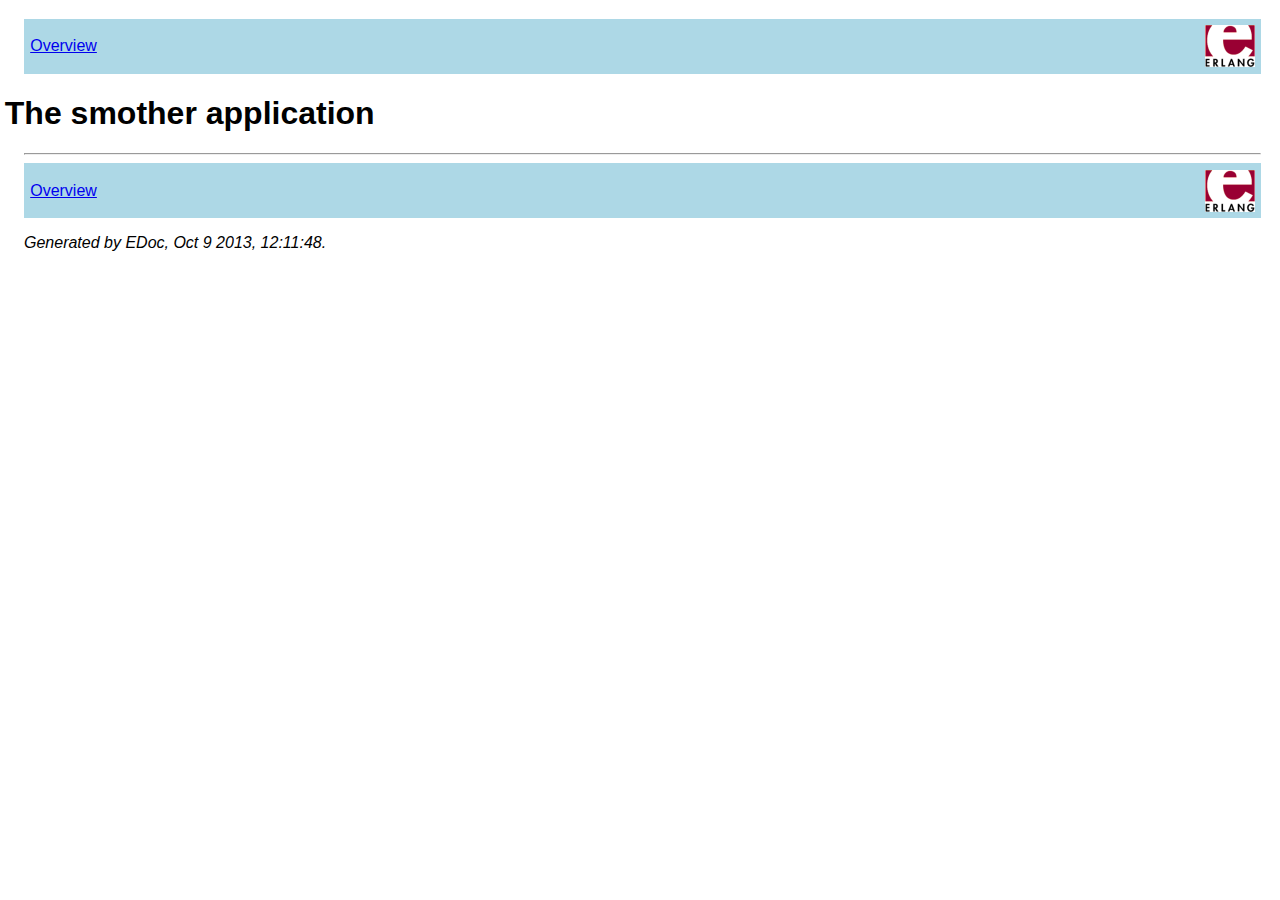
==== doc/overview-summary.html @ 376eb170 "Added documentation to the git repo." ====
<!DOCTYPE HTML PUBLIC "-//W3C//DTD HTML 4.01 Transitional//EN">
<html>
<head>
<meta http-equiv="Content-Type" content="text/html; charset=ISO-8859-1">
<title>The smother application</title>
<link rel="stylesheet" type="text/css" href="stylesheet.css" title="EDoc">
</head>
<body bgcolor="white">
<div class="navbar"><a name="#navbar_top"></a><table width="100%" border="0" cellspacing="0" cellpadding="2" summary="navigation bar"><tr><td><a href="overview-summary.html" target="overviewFrame">Overview</a></td><td><a href="http://www.erlang.org/"><img src="erlang.png" align="right" border="0" alt="erlang logo"></a></td></tr></table></div>
<h1>The smother application</h1>

<hr>
<div class="navbar"><a name="#navbar_bottom"></a><table width="100%" border="0" cellspacing="0" cellpadding="2" summary="navigation bar"><tr><td><a href="overview-summary.html" target="overviewFrame">Overview</a></td><td><a href="http://www.erlang.org/"><img src="erlang.png" align="right" border="0" alt="erlang logo"></a></td></tr></table></div>
<p><i>Generated by EDoc, Oct 9 2013, 12:11:48.</i></p>
</body>
</html>
---- doc/stylesheet.css ----
/* standard EDoc style sheet */
body {
	font-family: Verdana, Arial, Helvetica, sans-serif;
      	margin-left: .25in;
       	margin-right: .2in;
       	margin-top: 0.2in;
       	margin-bottom: 0.2in;
       	color: #000000;
       	background-color: #ffffff;
}
h1,h2 {
 	margin-left: -0.2in;
}
div.navbar {
	background-color: #add8e6;
	padding: 0.2em;
}
h2.indextitle {
	padding: 0.4em;
	background-color: #add8e6;
}
h3.function,h3.typedecl {
	background-color: #add8e6;
 	padding-left: 1em;
}
div.spec {
 	margin-left: 2em;
	background-color: #eeeeee;
}
a.module,a.package {
	text-decoration:none
}
a.module:hover,a.package:hover {
	background-color: #eeeeee;
}
ul.definitions {
	list-style-type: none;
}
ul.index {
	list-style-type: none;
	background-color: #eeeeee;
}

/*
 * Minor style tweaks
 */
ul {
	list-style-type: square;
}
table {
	border-collapse: collapse;
}
td {
	padding: 3
}
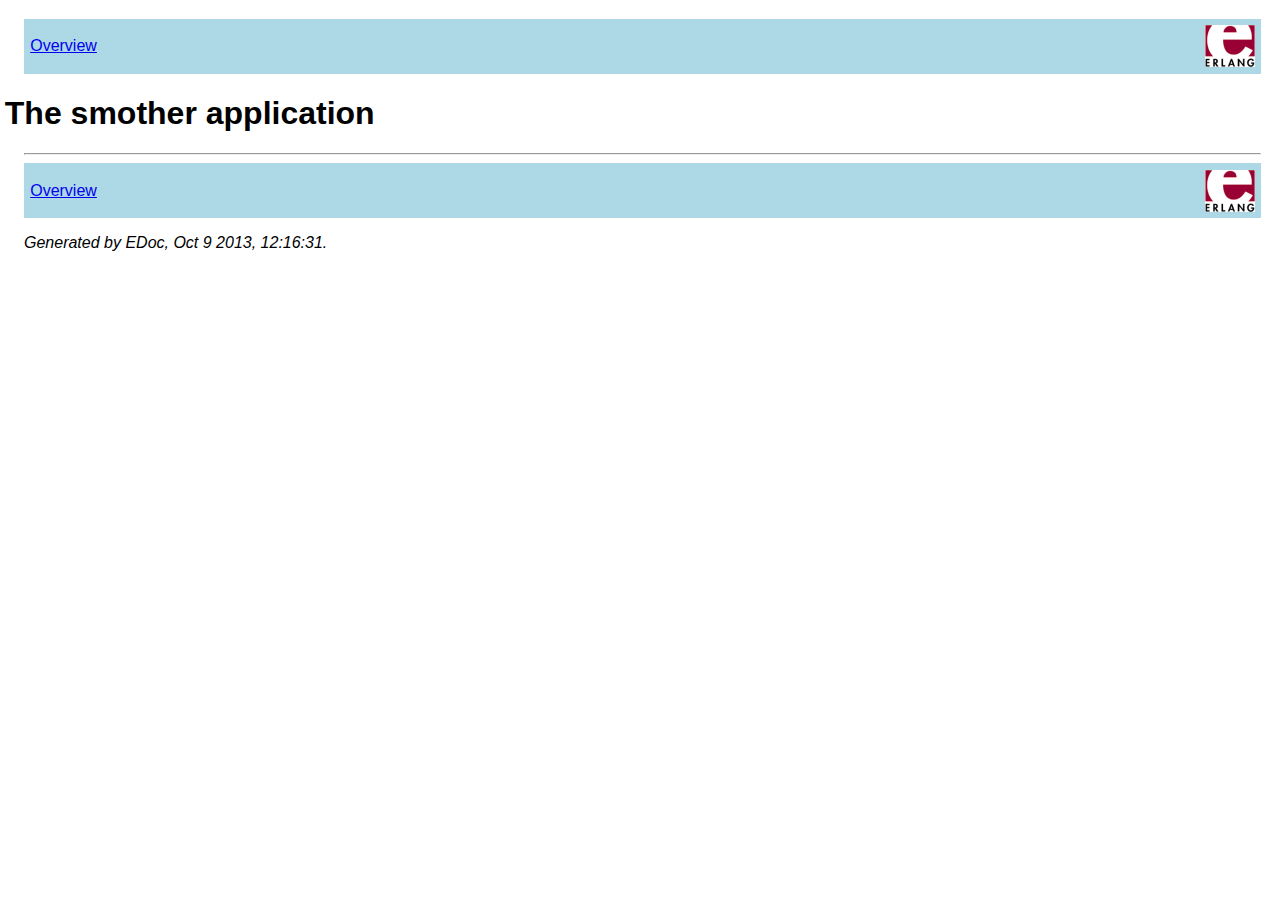
==== commit d2068aec: "Added docs to gh-pages..." ====
--- a/doc/overview-summary.html
+++ b/doc/overview-summary.html
@@ -11,6 +11,6 @@
 
 <hr>
 <div class="navbar"><a name="#navbar_bottom"></a><table width="100%" border="0" cellspacing="0" cellpadding="2" summary="navigation bar"><tr><td><a href="overview-summary.html" target="overviewFrame">Overview</a></td><td><a href="http://www.erlang.org/"><img src="erlang.png" align="right" border="0" alt="erlang logo"></a></td></tr></table></div>
-<p><i>Generated by EDoc, Oct 9 2013, 12:11:48.</i></p>
+<p><i>Generated by EDoc, Oct 9 2013, 12:16:31.</i></p>
 </body>
 </html>
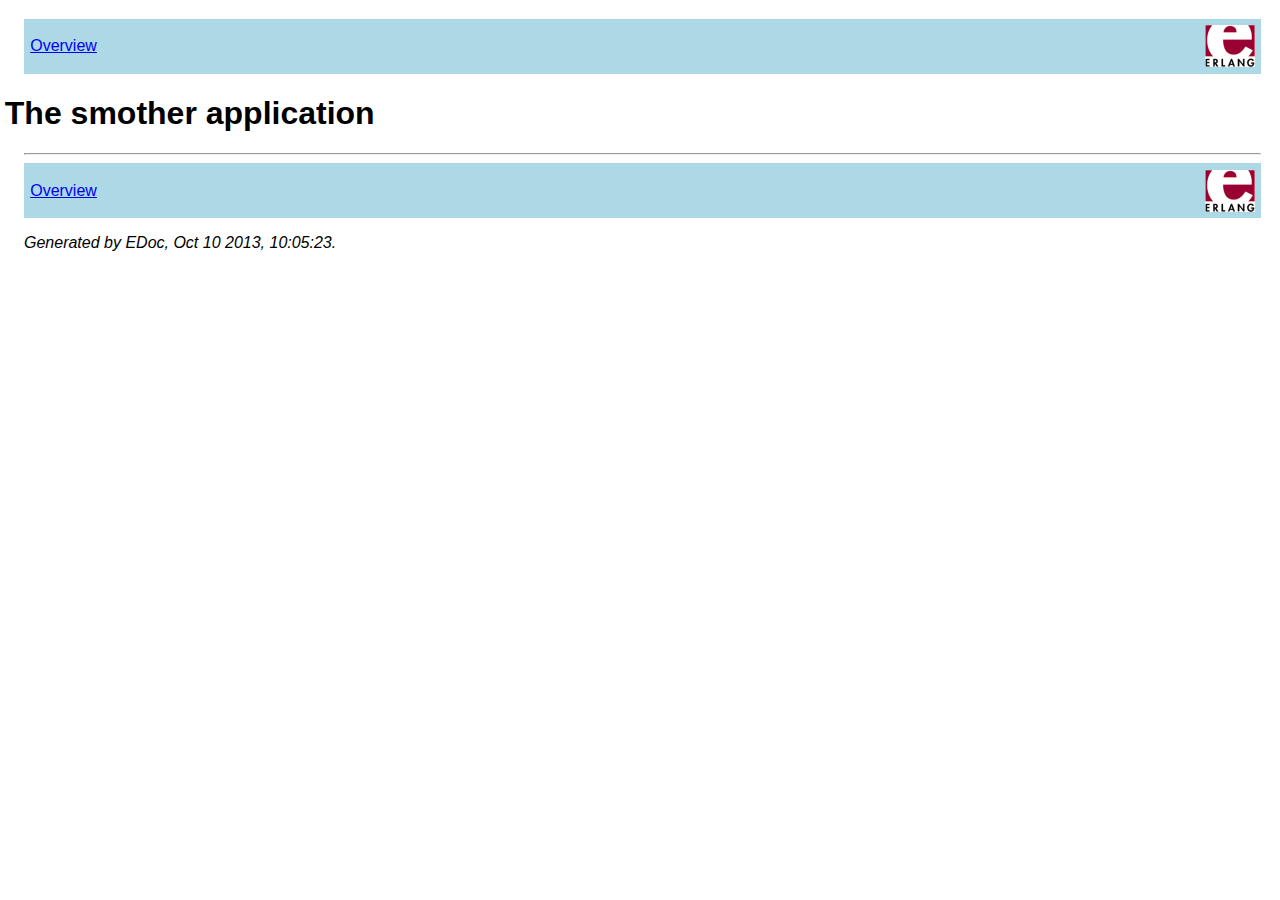
==== commit b04dde9f: "Merge remote-tracking branch 'upstream/master'" ====
--- a/doc/overview-summary.html
+++ b/doc/overview-summary.html
@@ -11,6 +11,6 @@
 
 <hr>
 <div class="navbar"><a name="#navbar_bottom"></a><table width="100%" border="0" cellspacing="0" cellpadding="2" summary="navigation bar"><tr><td><a href="overview-summary.html" target="overviewFrame">Overview</a></td><td><a href="http://www.erlang.org/"><img src="erlang.png" align="right" border="0" alt="erlang logo"></a></td></tr></table></div>
-<p><i>Generated by EDoc, Oct 9 2013, 12:16:31.</i></p>
+<p><i>Generated by EDoc, Oct 10 2013, 10:05:23.</i></p>
 </body>
 </html>
